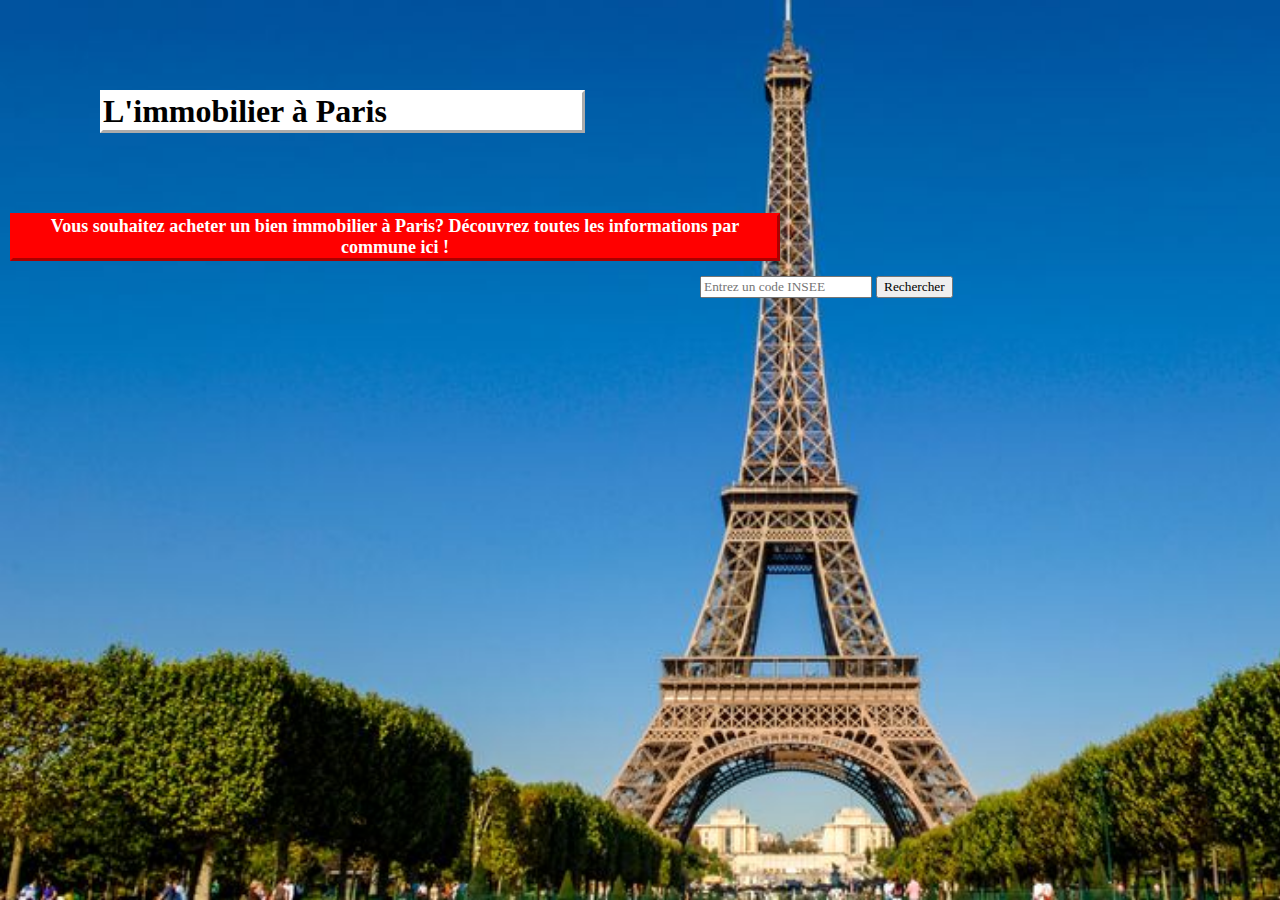
==== index.html @ acaf15c5 "Update index.html" ====
<!DOCTYPE html>
<html lang="fr">

	<head>
		<meta charset="UTF-8" />
		<title>immobilier à Paris</title>
		<link rel="stylesheet" href="style.css"  />
		<script type ="text/JavaScript" src="script.js"> </script>
 		<script type="text/javascript" src="jquery.min.js"> </script>

	</head>
	
	
	<body  >
		<h1 id= "idTitre" onclick= "test()"> L'immobilier à Paris </h1>
		<h2 id= "h2"> Vous souhaitez acheter un bien immobilier à Paris? Découvrez toutes les informations par commune ici !</h2>

		<form method= "POST">
  			<div>
    			<input type="search" id="mySearch" name="q"
			    placeholder="Entrez un code INSEE" required>
			    <button onclick="getValue()">Rechercher</button>
 			 </div>
		</form>

		<div id=maincontent>

        </div>


	</body>
</html>
---- style.css ----
*{
	font-family: "Didot";
}

body{

	margin-right: auto;
	margin-left: auto;
	background-image: url(image.jpg);
	background-attachment:fixed;
	background-repeat:no-repeat;
	background-size: cover;
}

#idTitre{
    margin-top: 90px;
    border-style: outset;
    margin-left: 100px;
    margin-right: 695px;
    font-size: xx-large;
    font-weight: bold;
    background-color:white;
    border-color: white;
}

#h2{
	margin-top: 80px;
    border-style: outset;
    border-color: red;
    margin-left: 10px;
    margin-right: 500px;
    font-size: large;
    text-align: center;
    background-color:red;
    color: white;
}

form{
	margin-top: 0px;
	margin-left: 700px;
}
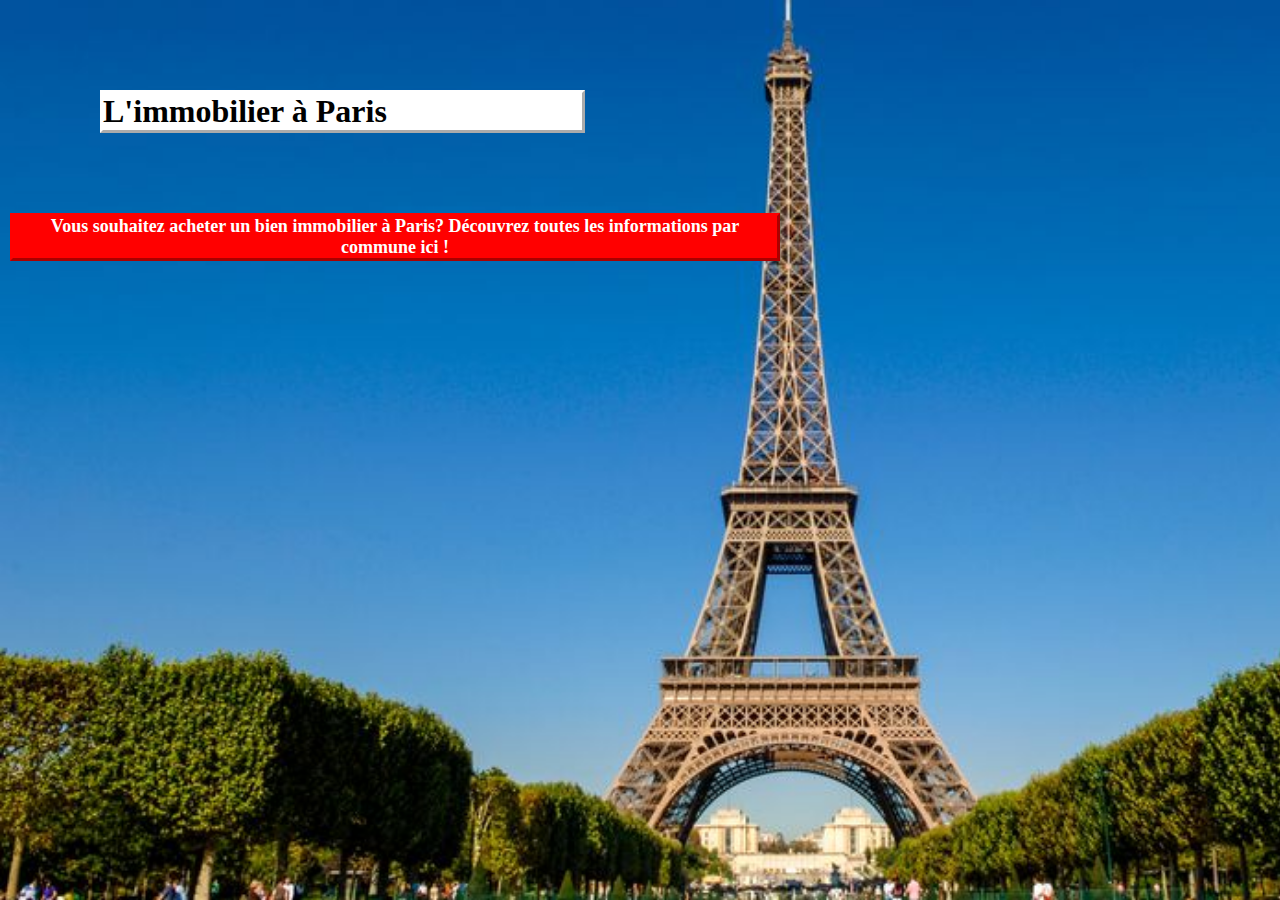
==== commit 1f031c98: "Update index.html" ====
--- a/index.html
+++ b/index.html
@@ -1,32 +1,27 @@
- <!DOCTYPE html>
+  <!DOCTYPE html>
 <html lang="fr">
 
 	<head>
 		<meta charset="UTF-8" />
 		<title>immobilier à Paris</title>
 		<link rel="stylesheet" href="style.css"  />
+		 <script type="text/javascript" src="jquery.min.js"> </script>
 		<script type ="text/JavaScript" src="script.js"> </script>
- 		<script type="text/javascript" src="jquery.min.js"> </script>
+		<script src="Chart.bundle.js"></script>
 
 	</head>
 	
 	
-	<body  >
-		<h1 id= "idTitre" onclick= "test()"> L'immobilier à Paris </h1>
+	<body  onload="">
+		<h1 id= "idTitre" onclick= ""> L'immobilier à Paris </h1>
 		<h2 id= "h2"> Vous souhaitez acheter un bien immobilier à Paris? Découvrez toutes les informations par commune ici !</h2>
 
-		<form method= "POST">
-  			<div>
-    			<input type="search" id="mySearch" name="q"
-			    placeholder="Entrez un code INSEE" required>
-			    <button onclick="getValue()">Rechercher</button>
- 			 </div>
-		</form>
-
-		<div id=maincontent>
+		
+		<div class="maincontent">
 
         </div>
 
 
 	</body>
+
 </html>
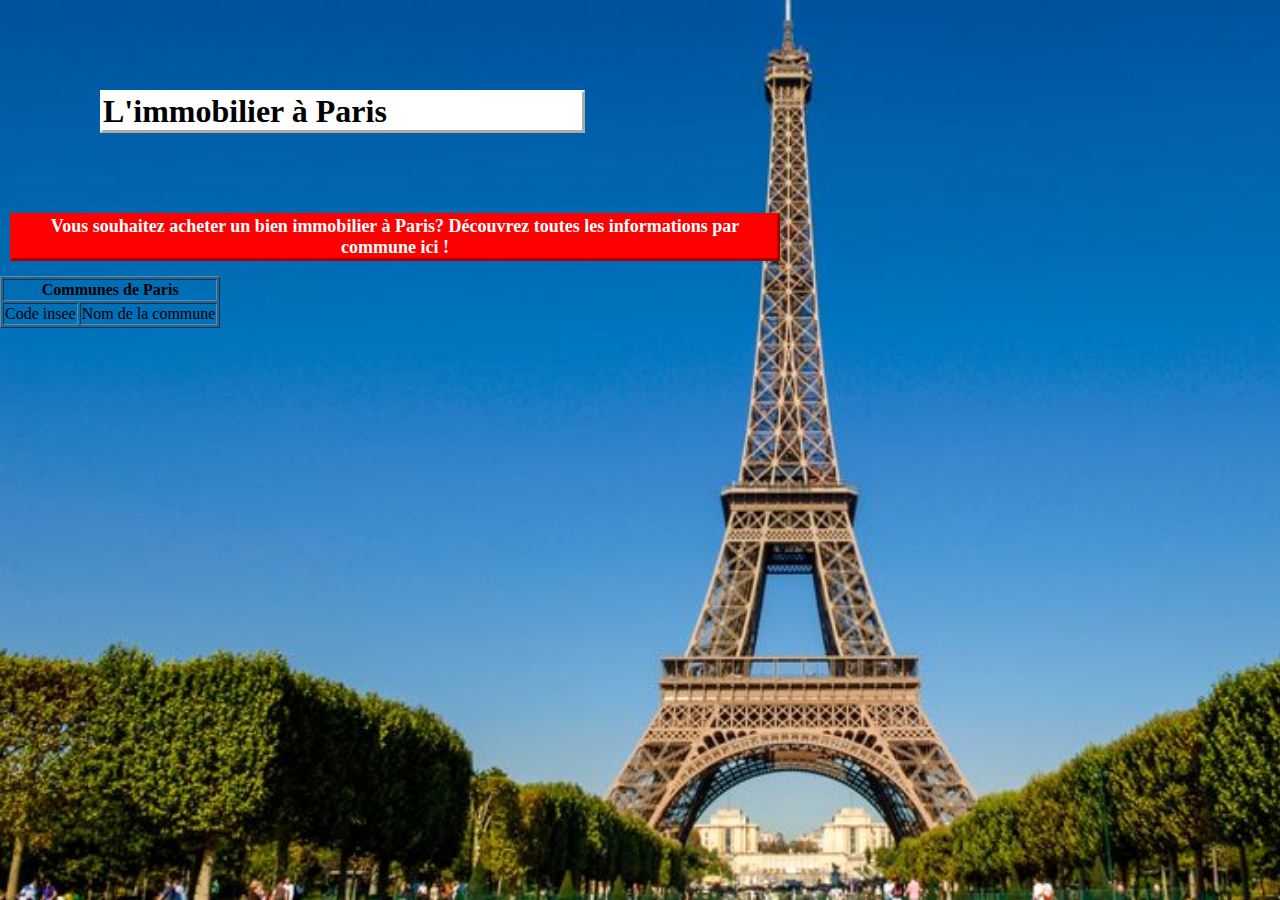
==== commit 3630a201: "Update index.html" ====
--- a/index.html
+++ b/index.html
@@ -1,4 +1,4 @@
-  <!DOCTYPE html>
+ <!DOCTYPE html>
 <html lang="fr">
 
 	<head>
@@ -6,22 +6,35 @@
 		<title>immobilier à Paris</title>
 		<link rel="stylesheet" href="style.css"  />
 		 <script type="text/javascript" src="jquery.min.js"> </script>
+		 <script type="text/javascript" src="Chart.bundle.js"> </script>
 		<script type ="text/JavaScript" src="script.js"> </script>
-		<script src="Chart.bundle.js"></script>
 
 	</head>
 	
 	
-	<body  onload="">
-		<h1 id= "idTitre" onclick= ""> L'immobilier à Paris </h1>
+	<body >
+		<h1 id= "idTitre" onclick= "test()"> L'immobilier à Paris </h1>
 		<h2 id= "h2"> Vous souhaitez acheter un bien immobilier à Paris? Découvrez toutes les informations par commune ici !</h2>
 
 		
 		<div class="maincontent">
+			<table border>
+				<thead>
+					<tr>
+						<th colspan="2">Communes de Paris</th>
+					</tr>
+				</thead>
+				<tbody class="ligne">
+					<tr>
+						<td>Code insee</td>
+						<td>Nom de la commune</td>
+					</tr>
+				</tbody>
+			</table>
+			
 
         </div>
 
 
 	</body>
-
 </html>
